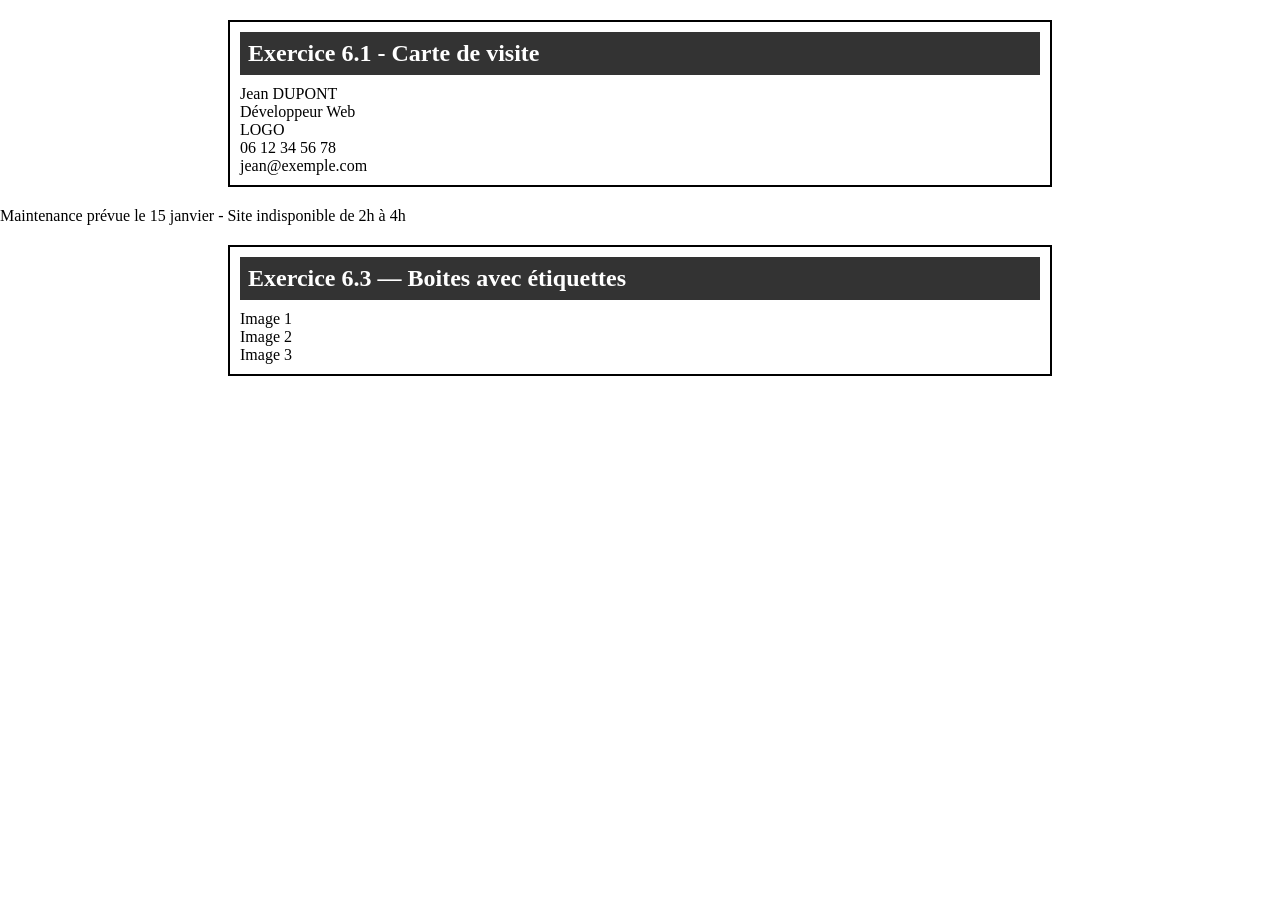
==== synthese.html @ 182eea02 "fichier pour les exercices 06" ====
<!DOCTYPE html>
<html lang="fr">
    <head>
        <title>Synthèse Positionnement CSS</title>
        <meta charset="UTF-8">
        <link href="positions.css" rel="stylesheet">
    </head>
    <body>
        <div class="exercice">
            <h2>Exercice 6.1 - Carte de visite</h2>

            <div id="carte">
                <div id="carte_nom">Jean DUPONT</div>
                <div id="carte_titre">Développeur Web</div>
                <div id="carte_logo">LOGO</div>
                <div id="carte_tel">06 12 34 56 78</div>
                <div id="carte_email">jean@exemple.com</div>
            </div>
        </div>
        
        <div id="ex62_bandeau">
            Maintenance prévue le 15 janvier - Site indisponible de 2h à 4h
        </div>

        <div class="exercice">
            <h2>Exercice 6.3 — Boites avec étiquettes</h2>

            <div id="ex63_galerie">
                <div class="ex63_item" id="item1">
                    <div class="ex63_etiquette">Image 1</div>
                </div>
                <div class="ex63_item" id="item2">
                    <div class="ex63_etiquette">Image 2</div>
                </div>
                <div class="ex63_item" id="item3">
                    <div class="ex63_etiquette">Image 3</div>
                </div>
            </div>
        </div>
    </body>
</html>
---- positions.css ----
:root {
    --absolute-space: 10px;
}

/* Remise à zéro */
* {
    margin: 0;
    padding: 0;
}

/* Styles communs à tous les exemples et exercices */
.exercice {
    width: 800px;
    margin: 20px auto;
    padding: 10px;
    border: 2px solid black;
}

.exercice h2 {
    background-color:  #333;
    color: white;
    padding: 8px;
    margin-bottom: 10px;
}

.boite {
    border: 1px solid black;
    padding: 10px;
    background-color: #eee;
}

/* Partie 1 - Positionnement statique */
#partie1 div {
    position: static; /*< Ne change rien à l'affichage */
}

/* Partie 2 - Relatif */
#exemple_relatif {
    position: relative;
    top: 25px;
    left: 40px;
    background-color: #aad4f5;
}

#ex21_a {
    position: relative;
    top: 50px;
    left: 20px;
    background-color: #f5c6aa;
}
#ex21_b {
    position: relative;
    top: -10px;
    background-color: #aaf5c6;
}
#ex21_c {
    position: relative;
    left: 100px;
    background-color: #c6aaf5;
}

#ex22_b2 {
    position: relative;
    top: 60px;
    background-color: #f5e6aa;
}

/* Partie 3 - Positionnement absolu */
#exemple_absolu {
    position: absolute;
    top: 25px;
    left: 40px;
    background-color: #f5aaaa;
}

#conteneur_relatif {
    position: relative;
}

#ex31_a, #ex31_b, #ex31_c {
    position: absolute;
}

#ex31_a {
    background-color: #f5c6aa;
    top: 0;
    left: 0;
}

#ex31_b {
    background-color: #aaf5c6;
    top: 0; 
    left: 350px;
}

#ex31_c {
    background-color: #c6aaf5;
    top: 0;
    right: 0;
}

#ex32_conteneur {
    position: relative;
    width: 400px;
    height: 200px;
    background-color: #ddd;
    border: 2px solid black;
}

#ex32_titre {
    position: absolute;
    top: var(--absolute-space);
    left: var(--absolute-space);
    background-color: #f5aaaa;
}

#ex32_bouton {
    position: absolute;
    bottom: var(--absolute-space);
    right: var(--absolute-space);
    background-color: #aaf5aa;
}

#ex32_etiquette {
    position: absolute;
    bottom: var(--absolute-space);
    left: var(--absolute-space);
    background-color: #aaaaff;
}

#ex33_conteneur {
    position: relative;
    height: 200px;
    background-color: #eee;
    border: 2px solid black;
}

#ex33_boite {
    position: absolute;
    top: 20px;
    bottom: 20px;
    right: 20px;
    left: 20px;
    background-color: #f5c6aa;
}

/* Partie 4 - Position fixe */
#barre_fixe {
    position: fixed;
    top: 0;
    left: 0;
    width: 100%;
    background-color: #333;
    color: white;
    padding: 5px;
    text-align: center;
}

#ex41_bouton {
    position: fixed;
    bottom: 10px;
    right: 10px;
    
    background-color: #333;
    color: white;

    z-index: 9999;
}

#ex42_menu {
    position: fixed;
    width: 150px;
    top: 100px;
    left: 0;
    background-color: #ddd;
    border: 1px solid #aaa;
    padding: 10px;
}

#ex42_menu ul {
    list-style: none;
    padding: 5px;
}

#ex42_menu li {
    padding: 5px;
    border-bottom: 1px solid #aaa;
}

/* Partie 5 */
#zindex_conteneur1 {
    position: relative;
    height: 200px;
    border: 1px solid black;
    background-color: #f0f0f0;
}

.zbloc {
    position: absolute;
    width: 150px;
    height: 80px;
    border: 1px solid black;
    padding: 5px;
}

.z_rouge {
    top: 20px;
    left: 20px;
    background-color: #ff9999;
}

.z_bleu {
    top: 50px;
    left: 80px;
    background-color: #9999ff;
}

.z_vert {
    top: 30px;
    left: 140px;
    background-color: #99ff99;
}

#zindex_conteneur2 {
    position: relative;
    height: 200px;
    border: 1px solid black;
    background-color: #f0f0f0;
}

.z_rouge2 {
    top: 20px;
    left: 20px;
    background-color: #ff9999;
    z-index: 3;
}

.z_bleu2 {
    top: 50px;
    left: 80px;
    background-color: #9999ff;
    z-index: 1;
}

.z_vert2 {
    top: 30px;
    left: 140px;
    background-color: #99ff99;
    z-index: 2;
}
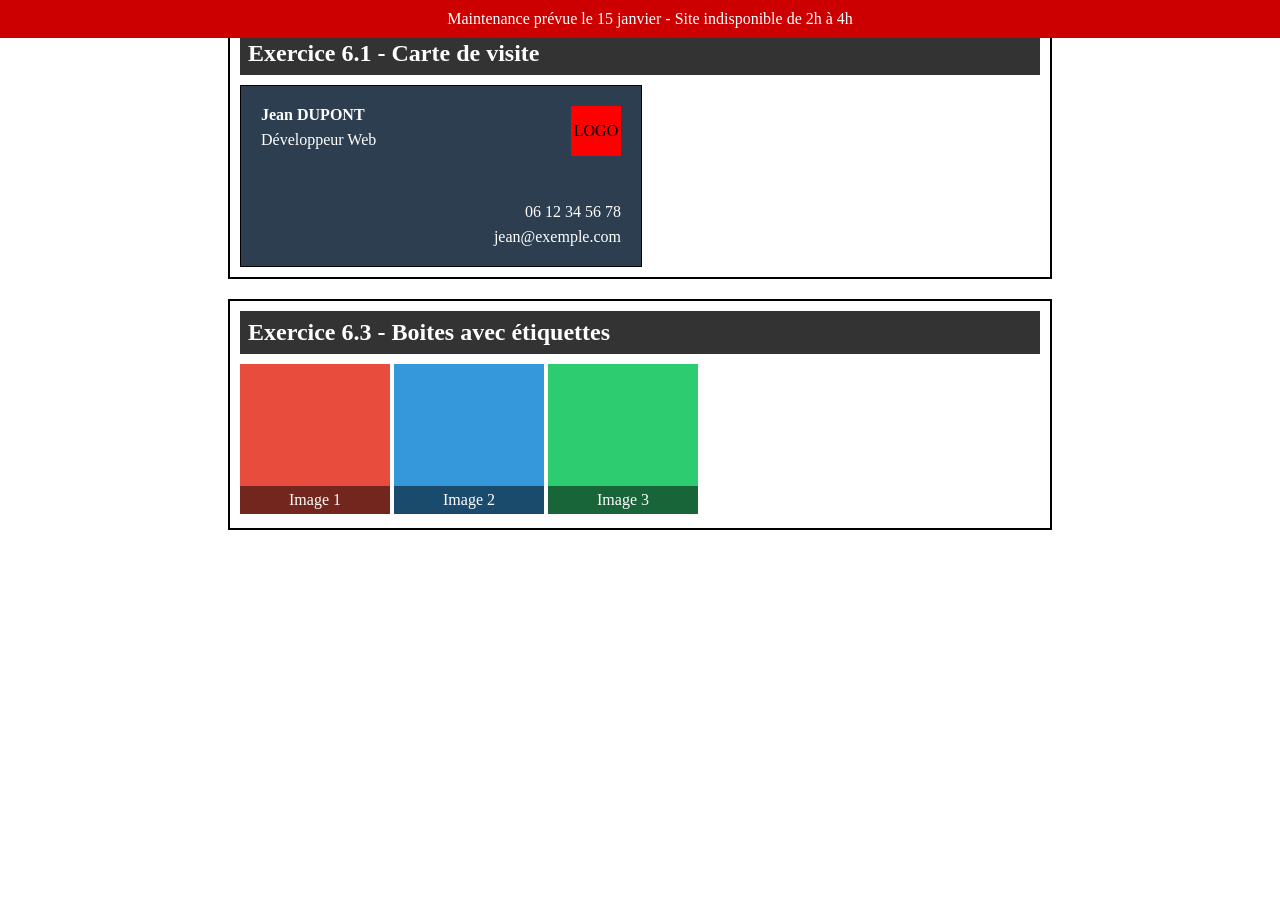
==== commit 517db241: "Exercices 6" ====
--- a/synthese.html
+++ b/synthese.html
@@ -23,7 +23,7 @@
         </div>
 
         <div class="exercice">
-            <h2>Exercice 6.3 — Boites avec étiquettes</h2>
+            <h2>Exercice 6.3 - Boites avec étiquettes</h2>
 
             <div id="ex63_galerie">
                 <div class="ex63_item" id="item1">
--- a/positions.css
+++ b/positions.css
@@ -247,4 +247,126 @@
     left: 140px;
     background-color: #99ff99;
     z-index: 2;
-}+}
+
+.ex51_conteneur {
+    position: relative;
+    height: 180px;
+    border: 1px solid black;
+    background-color: #f5f5f5;
+    margin-bottom: 20px;
+}
+
+.ex51_bloc {
+    position: absolute;
+    width: 120px;
+    height: 70px;
+    border: 2px solid black;
+    padding: 5px;
+    font-weight: bold;
+}
+
+.ex51_a { top: 10px; left: 10px;  background-color: #ffaaaa; }
+.ex51_b { top: 30px; left: 60px;  background-color: #aaffaa; }
+.ex51_c { top: 20px; left: 120px; background-color: #aaaaff; }
+.ex51_d { top: 50px; left: 80px;  background-color: #ffff99; }
+
+#ex51_avec .ex51_a { z-index: 1; }
+#ex51_avec .ex51_b { z-index: 4; }
+#ex51_avec .ex51_c { z-index: 2; }
+#ex51_avec .ex51_d { z-index: 3; }
+
+#ex52_conteneur {
+    position: relative;
+    height: 100px;
+    width: 150px;
+    background-color: #ddeeff;
+}
+
+#ex52_derriere {
+    position: absolute;
+    z-index: -1;
+    width: 200px;
+    background-color: #ffcc00;
+}
+
+/* Partie 6 - Synthèse */
+#carte {
+    width: 400px;
+    height: 180px;
+    background-color: #2c3e50;
+    border: 1px solid black;
+    position: relative;
+}
+
+#carte_nom {
+    position: absolute;
+    top: 20px;
+    left: 20px;
+    color: white;
+    font-weight: bold;
+}
+
+#carte_titre {
+    position: absolute;
+    top: 45px;
+    left: 20px;
+    color: white;
+}
+
+#carte_logo {
+    position: absolute;
+    top: 20px;
+    right: 20px;
+    width: 50px;
+    height: 50px;
+    background-color: red;
+    text-align: center;
+    line-height: 50px;
+}
+
+#carte_email {
+    position: absolute;
+    right: 20px;
+    bottom: 20px;
+    color: white;
+}
+
+#carte_tel {
+    position: absolute;
+    right: 20px;
+    bottom: 45px;
+    color: white;
+}
+
+#ex62_bandeau {
+    position: fixed;
+    top: 0;
+    left: 0;
+    width: 100%;
+    background-color: #cc0000;
+    color: white;
+    text-align: center;
+    padding: 10px;
+}
+
+
+.ex63_item {
+    display: inline-block;
+    width: 150px;
+    height: 150px;
+    position: relative;
+}
+.ex63_etiquette {
+    position: absolute;
+    bottom: 0;
+    text-align: center;
+    width: 100%;
+    background-color: rgba(0, 0, 0, 0.5);
+    color: #fff;
+    padding: 5px 0;
+}
+
+#item1 { background-color: #e74c3c; }
+#item2 { background-color: #3498db; }
+#item3 { background-color: #2ecc71; }
